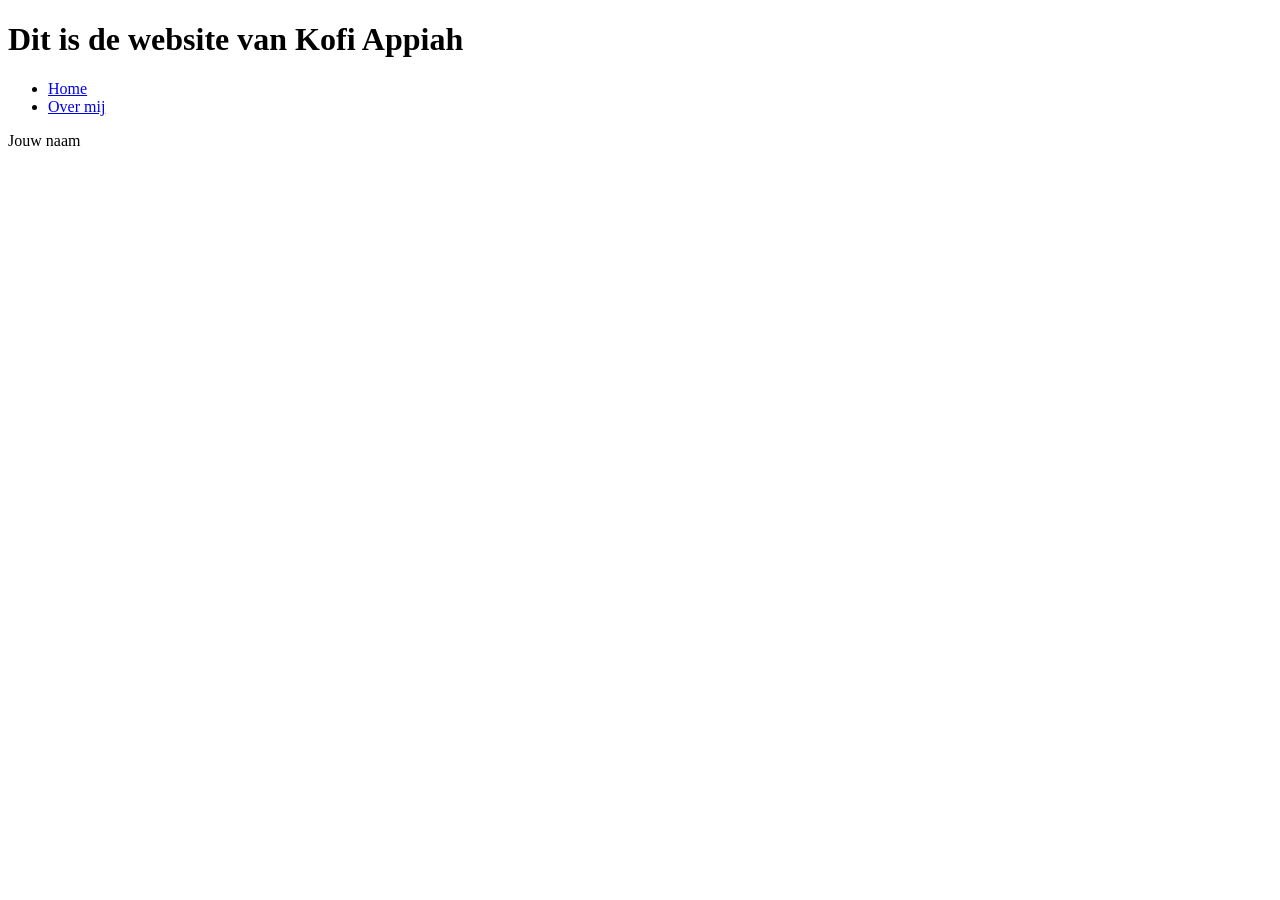
==== labo 1/hobby.html @ 5b9e2856 "added hobby en extras" ====
<!DOCTYPE html>
<html lang="nl">
    <head>
        <meta charset="utf8">
        <meta name="vieuwport" content="width=device-width, initial-scale=1">
        <title>Mijn eerste pagina</title>
        </head>
        <body>
            <header>
                <h1>Dit is de website van Kofi Appiah</h1>
                <nav>
                    <ul>
                        <li><a href="index.html">Home</a></li>
                        <li><a href="over-mij.html">Over mij</a></li>
                    </ul>
                </nav>
            </header>
            <main>
            <!-- unieke content van deze pagina -->
            </main>
            <footer>
                <p>Jouw naam</p>
            </footer>
        </body>
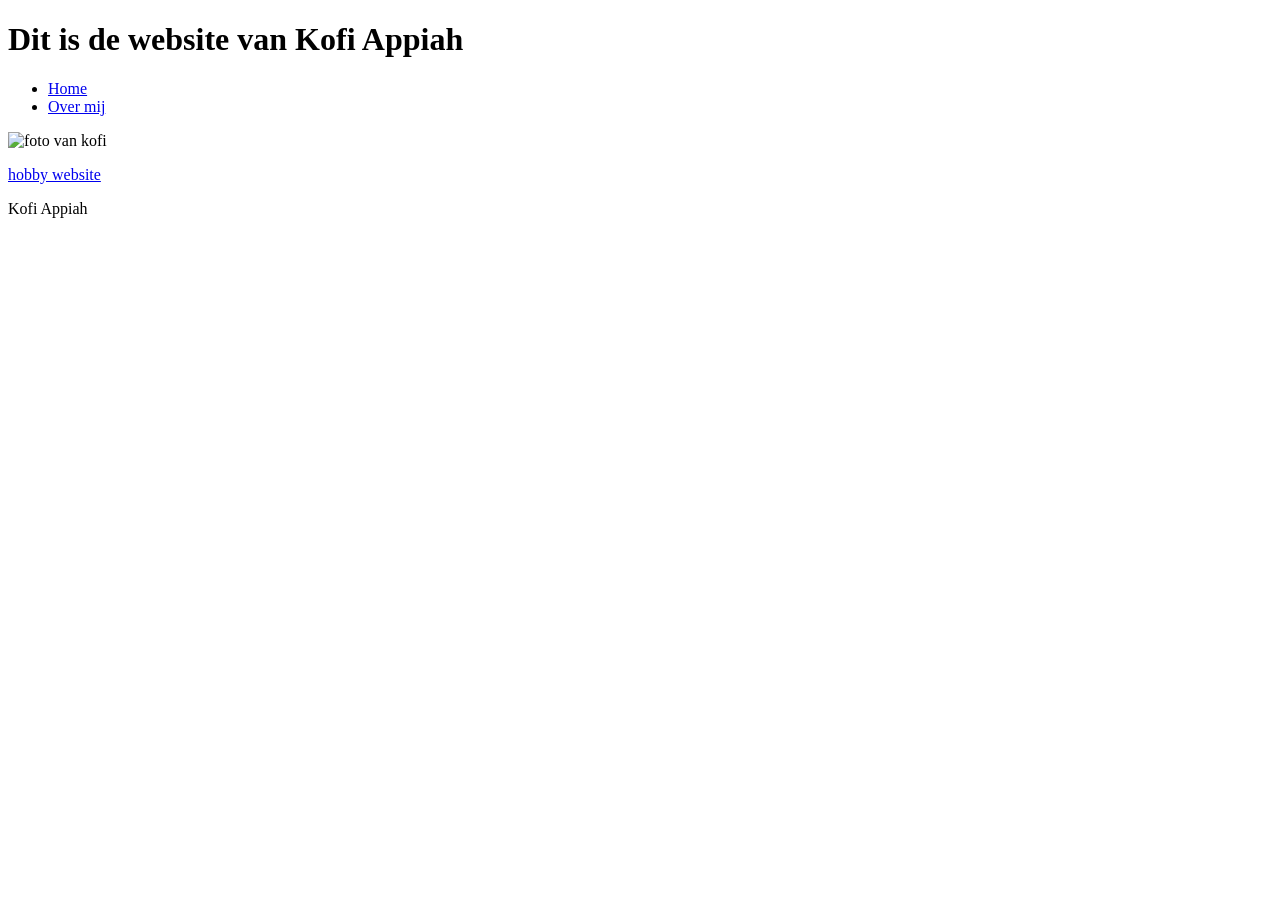
==== commit 7b588bbe: "changes" ====
--- a/labo 1/hobby.html
+++ b/labo 1/hobby.html
@@ -16,9 +16,10 @@
                 </nav>
             </header>
             <main>
-            <!-- unieke content van deze pagina -->
+            <img src="afbeelding/20250211_205519.jpg" alt="foto van kofi" width="200" heght="200">
+            <p><a href="https://overwatch.blizzard.com/en-us/">hobby website</a></p>
             </main>
             <footer>
-                <p>Jouw naam</p>
+                <p>Kofi Appiah</p>
             </footer>
         </body>
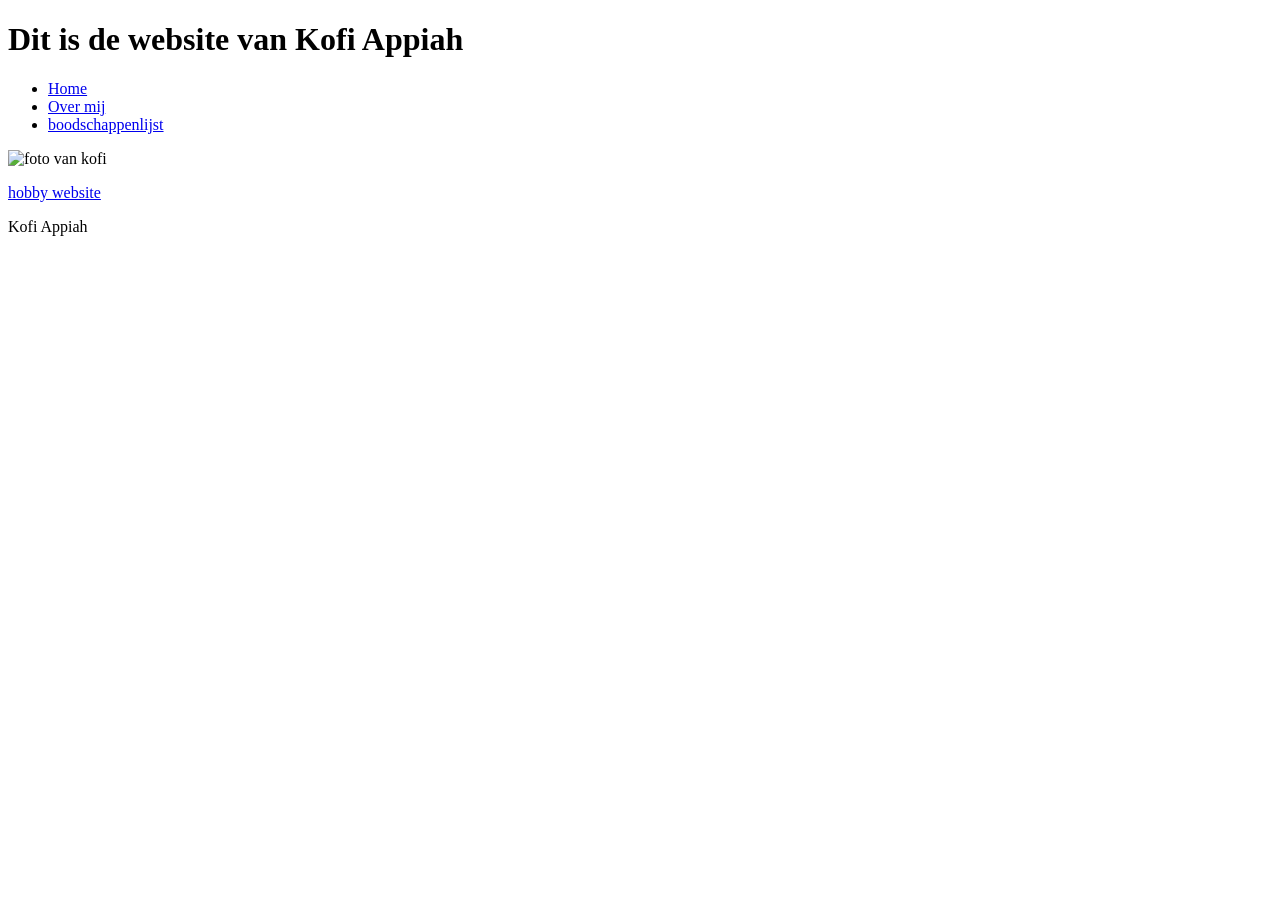
==== commit 8521326d: "alles af" ====
--- a/labo 1/hobby.html
+++ b/labo 1/hobby.html
@@ -12,6 +12,7 @@
                     <ul>
                         <li><a href="index.html">Home</a></li>
                         <li><a href="over-mij.html">Over mij</a></li>
+                        <li><a href="boodschappen.html">boodschappenlijst</a></li>
                     </ul>
                 </nav>
             </header>
